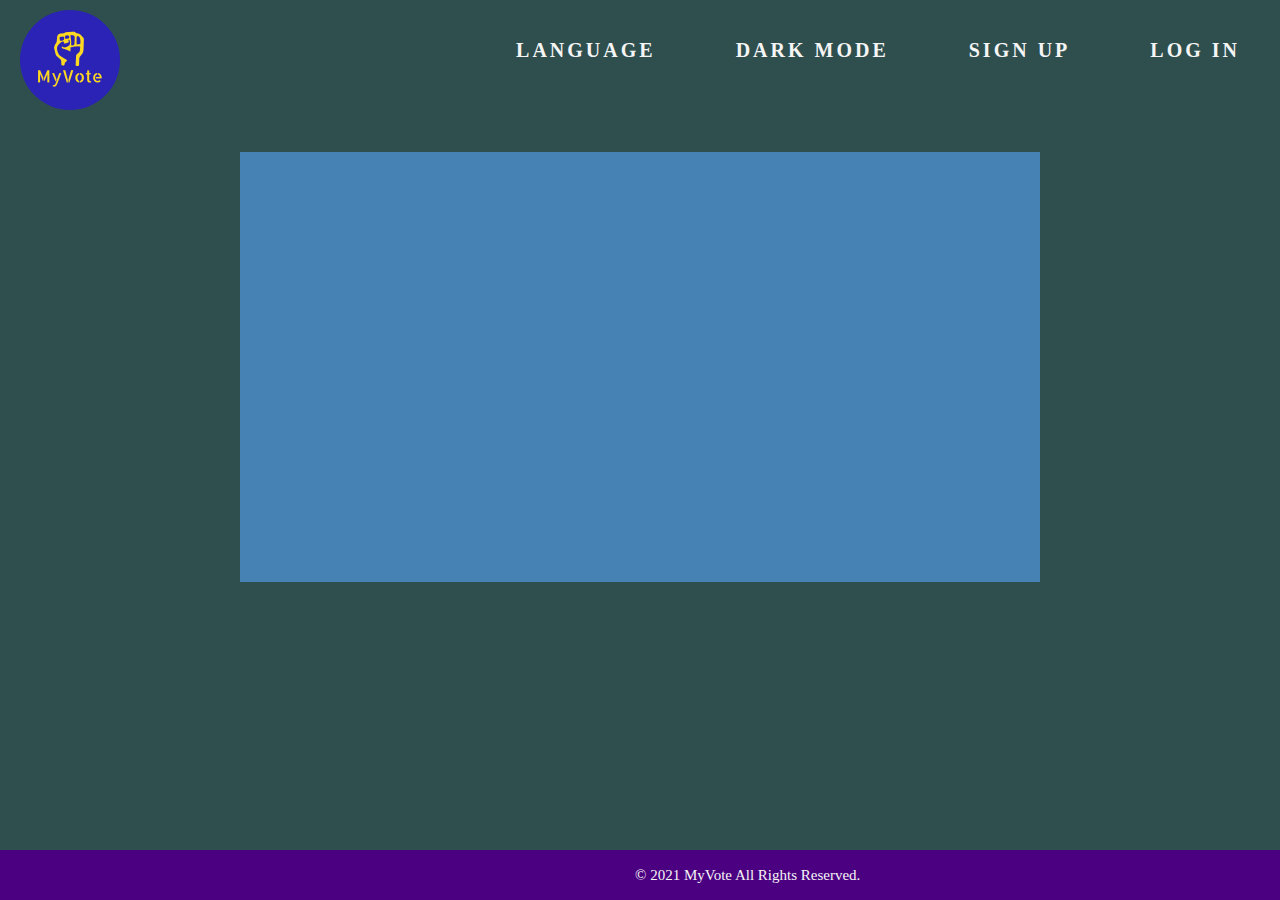
==== Page2.html @ 0749299a "Initial commit" ====
<!DOCTYPE html>
<html lang="en">
<head>
  <meta charset="UTF-8">
  <title>MyVote</title>
  <link rel="stylesheet" href="fluid.css">
  <link rel="stylesheet" href="Style.css">
</head>
<body>
<img class="logo-image" src="logo.png" alt="logo-image">
<a class=" h3-1 header4" href="#">LOG IN</h3></a>
<a class=" h3-1 header4" href="#">SIGN UP</h3></a>
<a class=" h3-1 header4" href="#">DARK MODE</h3></a>
<a class=" h3-1 header4" href="#">LANGUAGE</h3></a>

<div class="main-box">



</div>

<footer>
  <div class="text1">
    <p>© 2021 MyVote All Rights Reserved.</p>
  </div>
</footer>





<script src="Script.js"></script>
</body>
</html>
---- fluid.css ----
/* html5reset.css - 01/11/2011 */

html, body, div, span, object, iframe,
h1, h2, h3, h4, h5, h6, p, blockquote, pre,
abbr, address, cite, code,
del, dfn, em, img, ins, kbd, q, samp,
small, strong, sub, sup, var,
b, i,
dl, dt, dd, ol, ul, li,
fieldset, form, label, legend,
table, caption, tbody, tfoot, thead, tr, th, td,
article, aside, canvas, details, figcaption, figure, 
footer, header, hgroup, menu, nav, section, summary,
time, mark, audio, video {
    margin: 0;
    padding: 0;
    border: 0;
    outline: 0;
    font-size: 100%;
    vertical-align: baseline;
    background: transparent;
}

body {
    line-height: 1;
}

article,aside,details,figcaption,figure,
footer,header,hgroup,menu,nav,section { 
	display: block;
}

nav ul {
    list-style: none;
}

blockquote, q {
    quotes: none;
}

blockquote:before, blockquote:after,
q:before, q:after {
    content: '';
    content: none;
}

a {
    margin: 0;
    padding: 0;
    font-size: 100%;
    vertical-align: baseline;
    background: transparent;
}

/* change colours to suit your needs */
ins {
    background-color: #ff9;
    color: #000;
    text-decoration: none;
}

/* change colours to suit your needs */
mark {
    background-color: #ff9;
    color: #000; 
    font-style: italic;
    font-weight: bold;
}

del {
    text-decoration:  line-through;
}

abbr[title], dfn[title] {
    border-bottom: 1px dotted;
    cursor: help;
}

table {
    border-collapse: collapse;
    border-spacing: 0;
}

/* change border colour to suit your needs */
hr {
    display: block;
    height: 1px;
    border: 0;   
    border-top: 1px solid #cccccc;
    margin: 1em 0;
    padding: 0;
}

input, select {
    vertical-align: middle;
}



/*  SECTIONS  ============================================================================= */

.section {
	clear: both;
	padding: 0px;
	margin: 0px;
}

/*  GROUPING  ============================================================================= */


.row:before,
.row:after {
    content:"";
    display:table;
}
.row:after {
    clear:both;
}
.row {
    zoom:1; /* For IE 6/7 (trigger hasLayout) */
}

/*  GRID COLUMN SETUP   ==================================================================== */

.col {
	display: block;
	float:left;
	margin: 1% 0 1% 1.6%;
}

.col:first-child { margin-left: 0; } /* all browsers except IE6 and lower */


/*  REMOVE MARGINS AS ALL GO FULL WIDTH AT 480 PIXELS */

@media only screen and (max-width: 480px) {
	.col { 
		margin: 1% 0 1% 0%;
	}
}

/*  GRID OF TWO   ============================================================================= */


.span_2_of_2 {
	width: 100%;
}

.span_1_of_2 {
	width: 49.2%;
}

/*  GO FULL WIDTH AT LESS THAN 480 PIXELS */

@media only screen and (max-width: 480px) {
	.span_2_of_2 {
		width: 100%; 
	}
	.span_1_of_2 {
		width: 100%; 
	}
}

/*  GRID OF THREE   ============================================================================= */

	
.span_3_of_3 {
	width: 100%; 
}

.span_2_of_3 {
	width: 66.13%; 
}

.span_1_of_3 {
	width: 32.26%; 
}


/*  GO FULL WIDTH AT LESS THAN 480 PIXELS */

@media only screen and (max-width: 480px) {
	.span_3_of_3 {
		width: 100%; 
	}
	.span_2_of_3 {
		width: 100%; 
	}
	.span_1_of_3 {
		width: 100%;
	}
}

/*  GRID OF FOUR   ============================================================================= */

	
.span_4_of_4 {
	width: 100%; 
}

.span_3_of_4 {
	width: 74.6%; 
}

.span_2_of_4 {
	width: 49.2%; 
}

.span_1_of_4 {
	width: 23.8%; 
}


/*  GO FULL WIDTH AT LESS THAN 480 PIXELS */
@media only screen and (max-width: 480px) {
	.span_4_of_4 {
		width: 100%;
	}
	.span_3_of_4 {
		width: 100%;
	}
	.span_2_of_4 {
		width: 100%;
	}
	.span_1_of_4 {
		width: 100%;
	}
}
---- Style.css ----
html,
body{
    overflow-x: hidden;
    font-size: 8px;
    background-color: darkslategrey;
    color: whitesmoke;
}

.logo-image{
    border-radius: 50%;
    width: 100px;
    height: auto;
    margin-top: 10px;
    margin-left: 20px;
}


.header1{
    float: left;
}

.h3-1{
    float: right;
    padding: 40px;
    font-size: 20px;
    letter-spacing: 3px;
    color: whitesmoke;
    text-decoration: none;
    font-weight: 600;
}

.h3-1:hover,
.h3-1:active{
    color: black;
    font-size: 25px;
}

.main-box{
    background-color: steelblue;
    margin: 40px auto;
    width: 800px;
    height: 430px;
}

footer{
    background-color: indigo;
    position:absolute;
    bottom:0;
    width:100%;
    height:50px;
}
.text1{
    margin-top: 18px;
    margin-left: 635px;
    font-size: 15px;
}

.h2-1{
    color: white;
    font-size: 40px ;
    text-align: center;
    padding: 60px;
    letter-spacing: 7px;
}

.button1{
    width: 250px;
    height: 80px;
    background-color: indigo;
    text-align: center;
    margin-left: 270px;
    margin-top: 50px;
    border-radius: 2%;
}

.p1{
    text-decoration: none;
}

.button1 p{
    color: white;
    padding: 23px;
    font-size: 30px;
    letter-spacing: 3px;
    font-weight: 600;
}

.button1:hover,
.button1:active{
    background-color: goldenrod;
}

.button1:hover p,
.button1:active p{
    color: black;
}
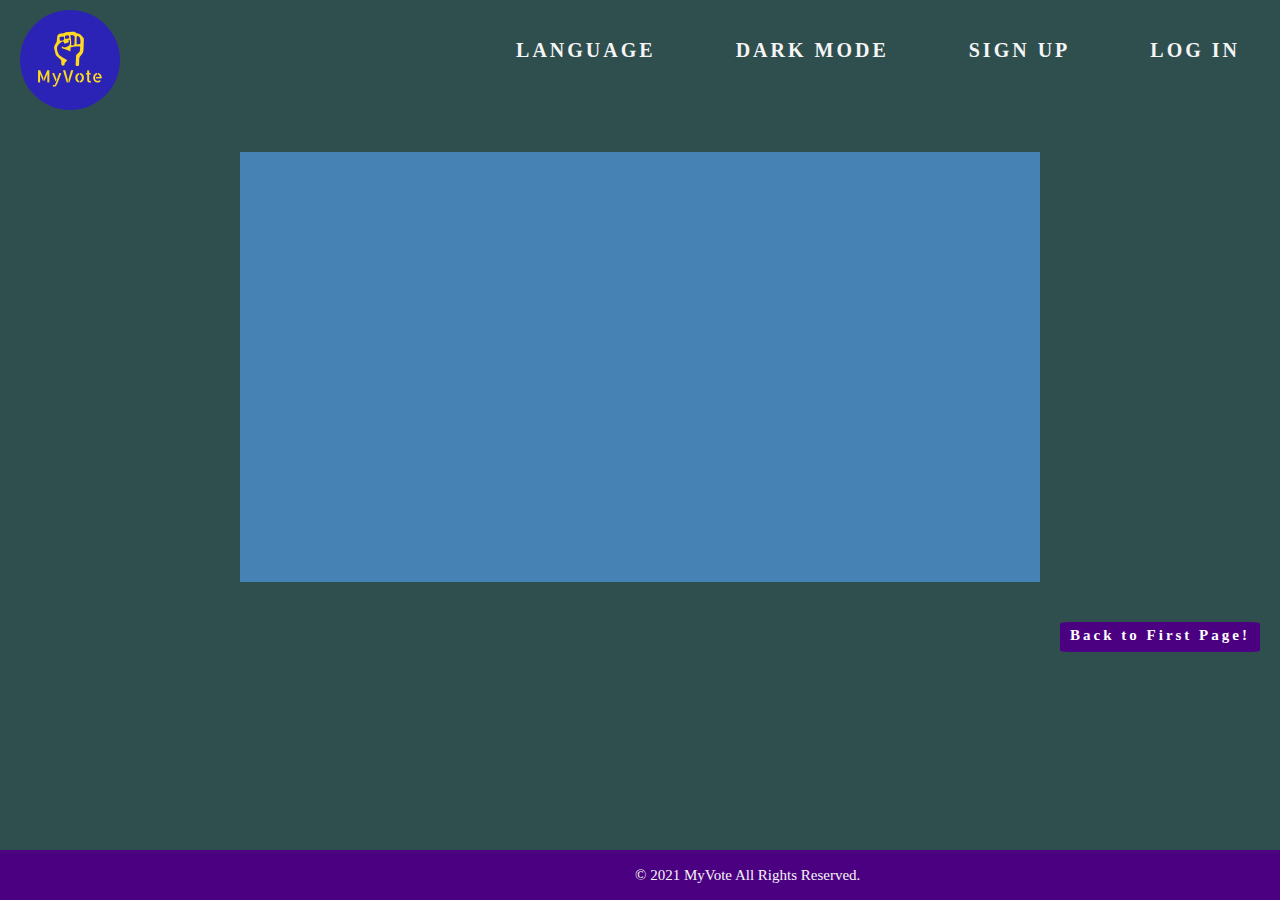
==== commit de04b8df: "1" ====
--- a/Page2.html
+++ b/Page2.html
@@ -19,6 +19,10 @@
 
 </div>
 
+<div class="backTo button2">
+  <a class="p1" href="#"><p>Back to First Page!</p></a>
+</div>
+
 <footer>
   <div class="text1">
     <p>© 2021 MyVote All Rights Reserved.</p>
--- a/Style.css
+++ b/Style.css
@@ -73,6 +73,24 @@
     border-radius: 2%;
 }
 
+.button2{
+    width: 200px;
+    height: 30px;
+    background-color: indigo;
+    text-align: center;
+    border-radius: 5%;
+    float: right;
+    margin-right: 20px;
+}
+
+.button2 p{
+    color: white;
+    padding: 6px;
+    font-size: 15px;
+    letter-spacing: 3px;
+    font-weight: 600;
+}
+
 .p1{
     text-decoration: none;
 }
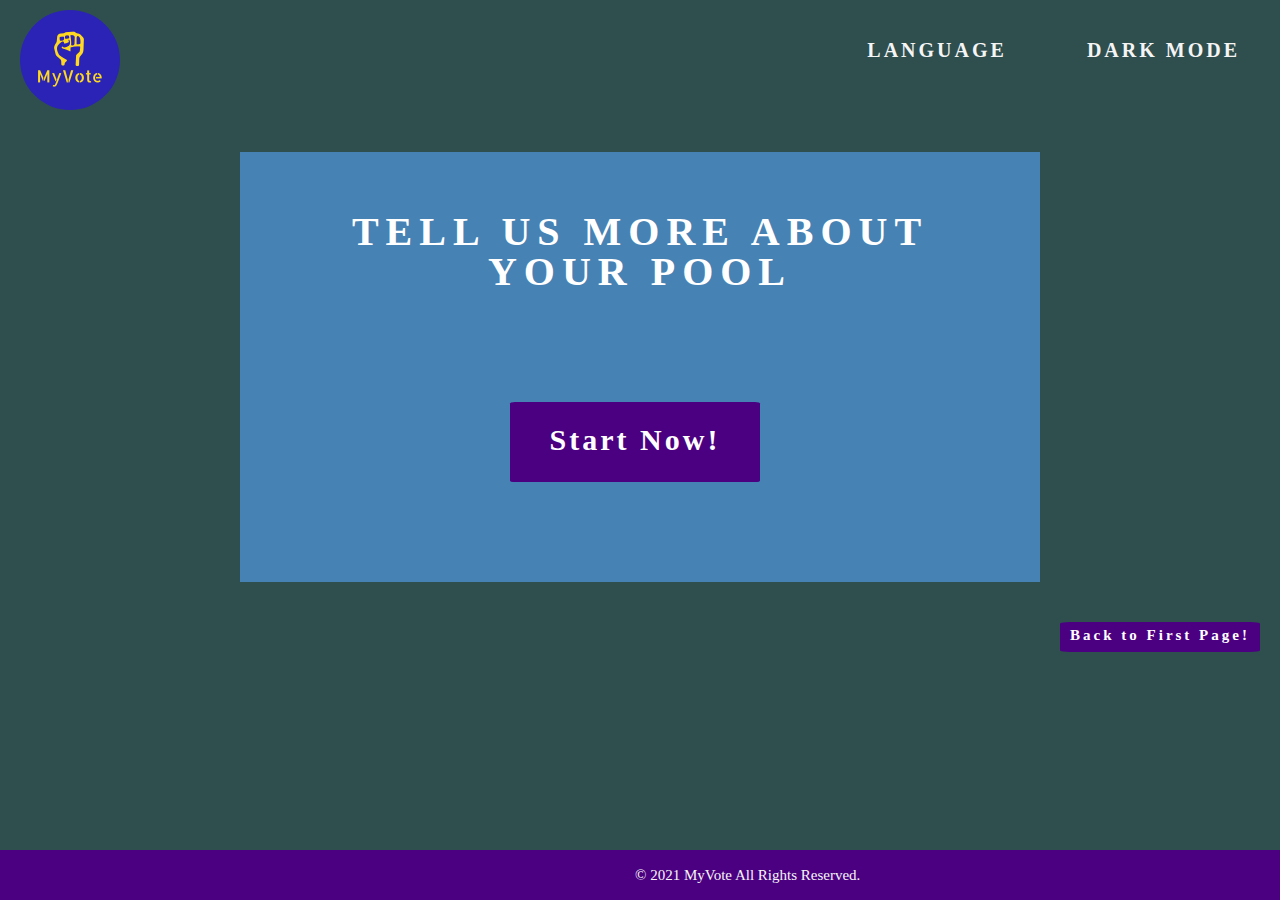
==== commit e23ffc38: "3" ====
--- a/Page2.html
+++ b/Page2.html
@@ -1,38 +1,37 @@
 <!DOCTYPE html>
 <html lang="en">
 <head>
-  <meta charset="UTF-8">
-  <title>MyVote</title>
-  <link rel="stylesheet" href="fluid.css">
-  <link rel="stylesheet" href="Style.css">
+    <meta charset="UTF-8">
+    <title>MyVote</title>
+    <link rel="stylesheet" href="fluid.css">
+    <link rel="stylesheet" href="Style2.css">
 </head>
 <body>
 <img class="logo-image" src="logo.png" alt="logo-image">
-<a class=" h3-1 header4" href="#">LOG IN</h3></a>
-<a class=" h3-1 header4" href="#">SIGN UP</h3></a>
 <a class=" h3-1 header4" href="#">DARK MODE</h3></a>
 <a class=" h3-1 header4" href="#">LANGUAGE</h3></a>
 
 <div class="main-box">
-
-
-
+    <h2 class="h2-1">TELL US MORE ABOUT YOUR POOL</h2>
+    <div id="button1" class="button1 button1-full">
+        <a class="p1" href="#"><p>Start Now!</p></a>
+    </div>
 </div>
 
-<div class="backTo button2">
-  <a class="p1" href="#"><p>Back to First Page!</p></a>
+<div id="button2" class="backTo button2">
+    <a class="p1" href="#"><p>Back to First Page!</p></a>
 </div>
 
 <footer>
-  <div class="text1">
-    <p>© 2021 MyVote All Rights Reserved.</p>
-  </div>
+    <div class="text1">
+        <p>© 2021 MyVote All Rights Reserved.</p>
+    </div>
 </footer>
 
 
 
 
 
-<script src="Script.js"></script>
+<script src="Script2.js"></script>
 </body>
 </html>--- a/Style2.css
+++ b/Style2.css
@@ -0,0 +1,114 @@
+html,
+body{
+    overflow-x: hidden;
+    font-size: 8px;
+    background-color: darkslategrey;
+    color: whitesmoke;
+}
+
+.logo-image{
+    border-radius: 50%;
+    width: 100px;
+    height: auto;
+    margin-top: 10px;
+    margin-left: 20px;
+}
+
+
+.header1{
+    float: left;
+}
+
+.h3-1{
+    float: right;
+    padding: 40px;
+    font-size: 20px;
+    letter-spacing: 3px;
+    color: whitesmoke;
+    text-decoration: none;
+    font-weight: 600;
+}
+
+.h3-1:hover,
+.h3-1:active{
+    color: black;
+    font-size: 25px;
+}
+
+.main-box{
+    background-color: steelblue;
+    margin: 40px auto;
+    width: 800px;
+    height: 430px;
+}
+
+footer{
+    background-color: indigo;
+    position:absolute;
+    bottom:0;
+    width:100%;
+    height:50px;
+}
+.text1{
+    margin-top: 18px;
+    margin-left: 635px;
+    font-size: 15px;
+}
+
+.h2-1{
+    color: white;
+    font-size: 40px ;
+    text-align: center;
+    padding: 60px;
+    letter-spacing: 7px;
+}
+
+.button1{
+    width: 250px;
+    height: 80px;
+    background-color: indigo;
+    text-align: center;
+    margin-left: 270px;
+    margin-top: 50px;
+    border-radius: 2%;
+}
+
+.button2{
+    width: 200px;
+    height: 30px;
+    background-color: indigo;
+    text-align: center;
+    border-radius: 5%;
+    float: right;
+    margin-right: 20px;
+}
+
+.button2 p{
+    color: white;
+    padding: 6px;
+    font-size: 15px;
+    letter-spacing: 3px;
+    font-weight: 600;
+}
+
+.p1{
+    text-decoration: none;
+}
+
+.button1 p{
+    color: white;
+    padding: 23px;
+    font-size: 30px;
+    letter-spacing: 3px;
+    font-weight: 600;
+}
+
+.button1:hover,
+.button1:active{
+    background-color: goldenrod;
+}
+
+.button1:hover p,
+.button1:active p{
+    color: black;
+}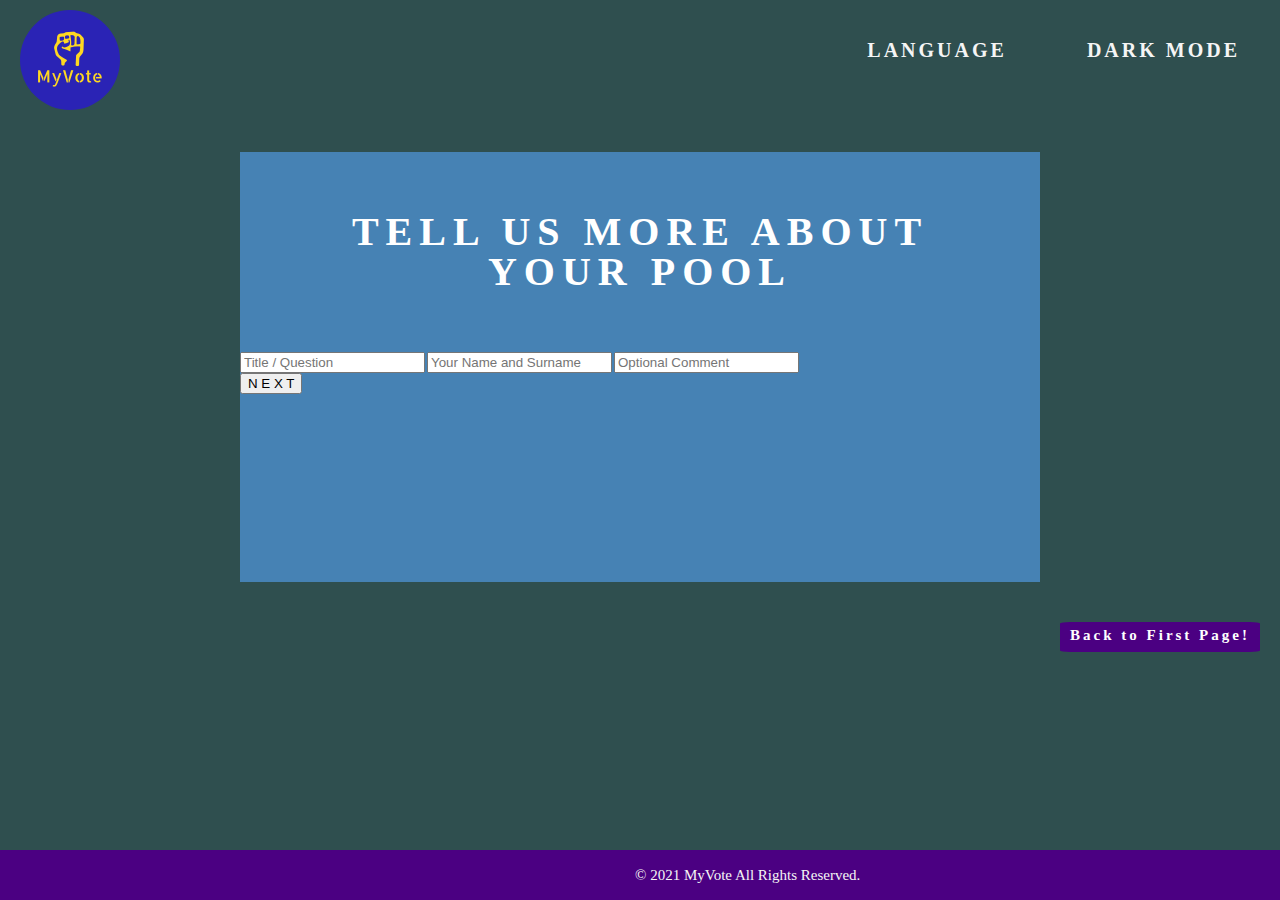
==== commit b44bbed4: "4" ====
--- a/Page2.html
+++ b/Page2.html
@@ -13,9 +13,20 @@
 
 <div class="main-box">
     <h2 class="h2-1">TELL US MORE ABOUT YOUR POOL</h2>
-    <div id="button1" class="button1 button1-full">
-        <a class="p1" href="#"><p>Start Now!</p></a>
-    </div>
+    <form>
+        <label for="Title"></label>
+        <input type="text" id="Title" name="firstname" placeholder="Title / Question">
+
+        <label for="YourInfo"></label>
+        <input type="text" id="YourInfo" name="lastname" placeholder="Your Name and Surname">
+
+        <label for="Comment"></label>
+        <input type="text" id="Comment" name="lastname" placeholder="Optional Comment">
+
+        <div id="button3">
+        <input type="submit" value="N E X T">
+        </div>
+    </form>
 </div>
 
 <div id="button2" class="backTo button2">
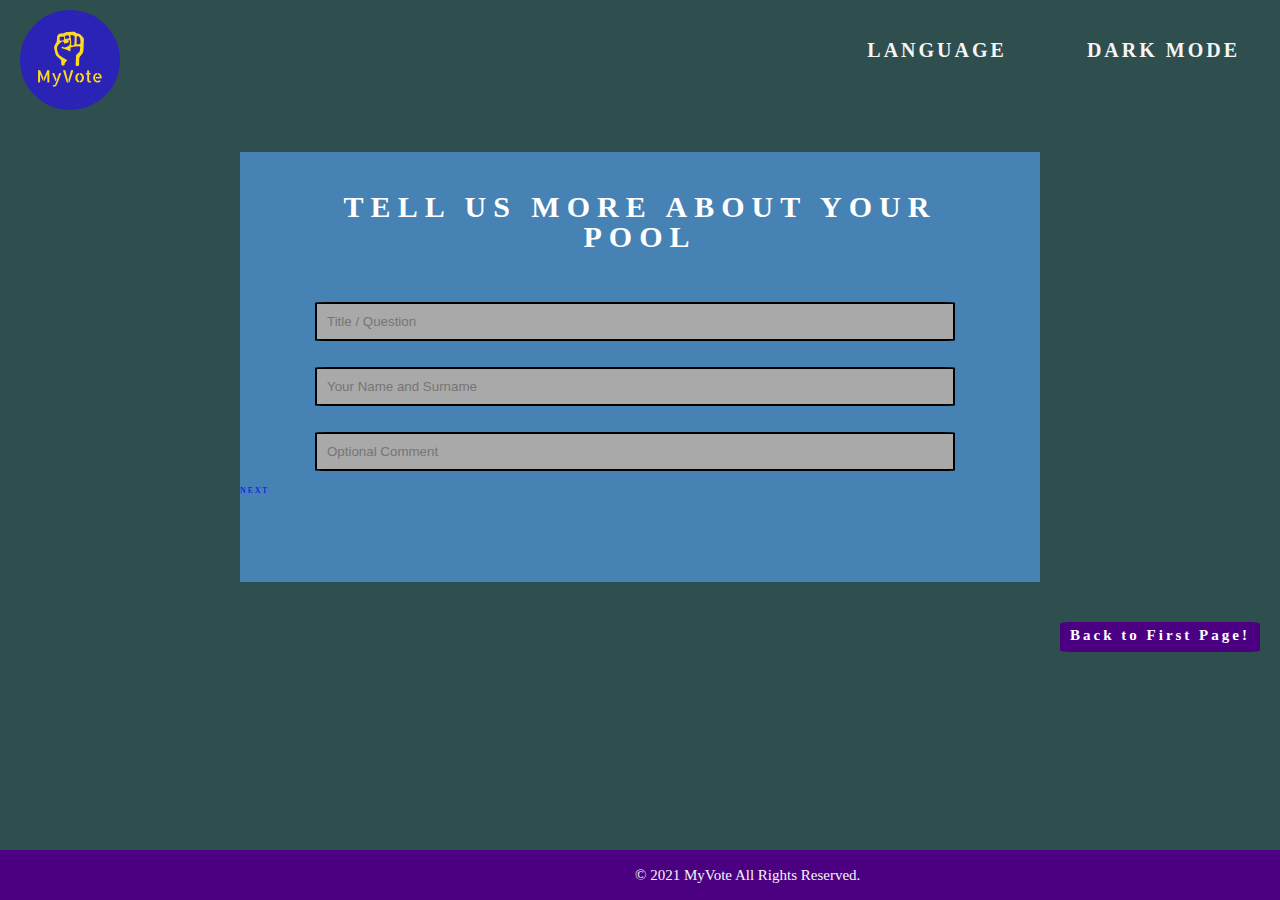
==== commit 4eb1566b: "5" ====
--- a/Page2.html
+++ b/Page2.html
@@ -23,8 +23,8 @@
         <label for="Comment"></label>
         <input type="text" id="Comment" name="lastname" placeholder="Optional Comment">
 
-        <div id="button3">
-        <input type="submit" value="N E X T">
+        <div class="button3" id="button3">
+            <a class="p1" href="#"><p>N E X T</p></a>
         </div>
     </form>
 </div>
--- a/Style2.css
+++ b/Style2.css
@@ -57,9 +57,9 @@
 
 .h2-1{
     color: white;
-    font-size: 40px ;
+    font-size: 30px ;
     text-align: center;
-    padding: 60px;
+    padding: 40px;
     letter-spacing: 7px;
 }
 
@@ -111,4 +111,41 @@
 .button1:hover p,
 .button1:active p{
     color: black;
+}
+
+input[type=text],
+select,
+textarea {
+    width: 80%;
+    padding: 10px;
+    border: 2px solid black;
+    border-radius: 2%;
+    box-sizing: border-box;
+    margin-top: 10px;
+    margin-bottom: 16px;
+    margin-left: 75px;
+    background-color: darkgrey;
+}
+
+.button4{
+    width: 130px;
+    height: 50px;
+    background-color: darkslateblue;
+    text-align: center;
+    margin-left: 330px;
+    margin-top: 20px;
+    border-radius: 5%;
+}
+
+.button4 p{
+    color: white;
+    padding: 15px;
+    font-size: 20px;
+    letter-spacing: 3px;
+    font-weight: 600;
+}
+
+.button4:hover {
+    background-color: goldenrod;
+    color: black;
 }